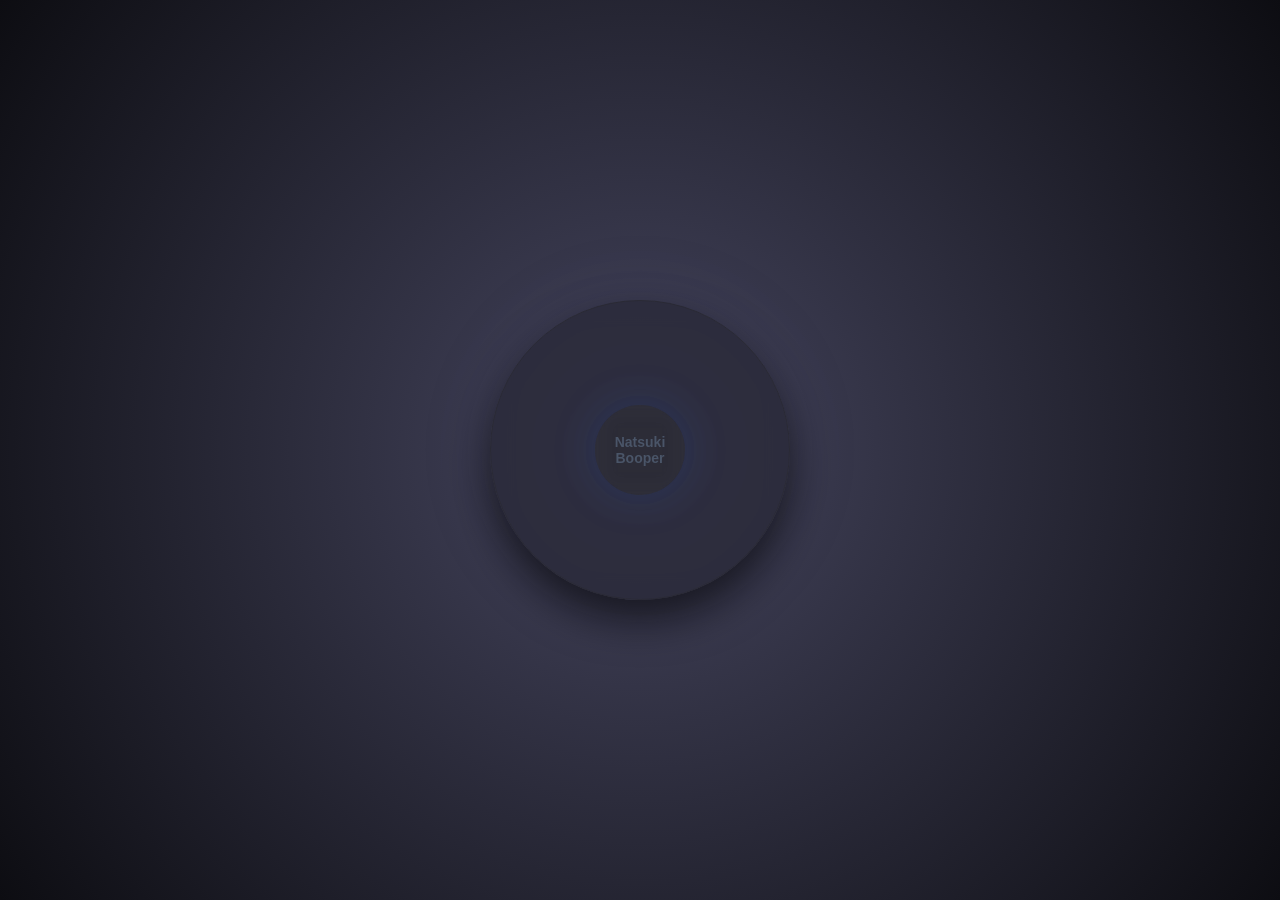
==== index.html @ a887ef33 "Initial commit" ====
<!DOCTYPE html>
<html lang="en">
<head>
    <meta charset="UTF-8">
    <meta name="viewport" content="width=device-width, initial-scale=1.0">
    <title>Menu</title>
    <style>
        * {
            margin: 0;
            padding: 0;
            box-sizing: border-box;
        }

        body {
            height: 100vh;
            display: flex;
            justify-content: center;
            align-items: center;
            /* Soft, elegant background gradient to make the menu pop */
            background: radial-gradient(circle at center, #45455e 0%, #0d0d12 100%); 
            font-family: -apple-system, BlinkMacSystemFont, "Segoe UI", Roboto, Helvetica, Arial, sans-serif;
            overflow: hidden;
        }

        /* --- The Round Floating Container --- */
        .menu-container {
            width: 300px;
            height: 300px;
            border-radius: 50%;
            /* Glass effect */
            background: rgba(39, 39, 53, 0.7);
            backdrop-filter: blur(12px);
            -webkit-backdrop-filter: blur(12px);
            border: 1px solid #2a2a35;
            /* Floating shadow */
            box-shadow: 
                0 20px 40px rgba(0, 0, 0, 0.6),
                0 0 80px rgba(80, 80, 120, 0.1);
            
            display: flex;
            justify-content: center;
            align-items: center;
        }

        /* --- Inner Grid for Links --- */
        .menu-grid {
            display: grid;
            grid-template-columns: repeat(1, 1fr);
            gap: 20px;
        }

        /* --- Individual Link Buttons --- */
        .menu-link {
            width: 90px;
            height: 90px;
            border-radius: 50%;
            background: rgba(54, 54, 54, 0.3);
            backdrop-filter: blur(12px);
            -webkit-backdrop-filter: blur(12px);
            box-shadow: 0 0 48px rgba(0, 89, 255, 0.15);
            
            display: flex;
            flex-direction: column;
            justify-content: center;
            align-items: center;
            
            text-decoration: none;
            color: #4a5568;
            font-weight: 600;
            font-size: 14px;
            text-align: center;
            
            transition: all 0.3s cubic-bezier(0.25, 0.8, 0.25, 1);
        }

        .menu-link:hover {
            transform: translateY(-5px) scale(1.05);
            box-shadow: 0 12px 24px rgba(0, 0, 0, 0.15);
            color: #4773ad;
            background: rgba(50, 64, 73, 0.5);
            backdrop-filter: blur(25px);
            -webkit-backdrop-filter: blur(25px);
        }

        .menu-link:active {
            transform: translateY(-2px) scale(1.02);
        }
    </style>
</head>
<body>

    <div class="menu-container">
        <div class="menu-grid">
            <a href="./NatsukiGlobal/index.html" class="menu-link">
                <span>Natsuki Booper</span>
            </a>

        </div>
    </div>

</body>
</html>
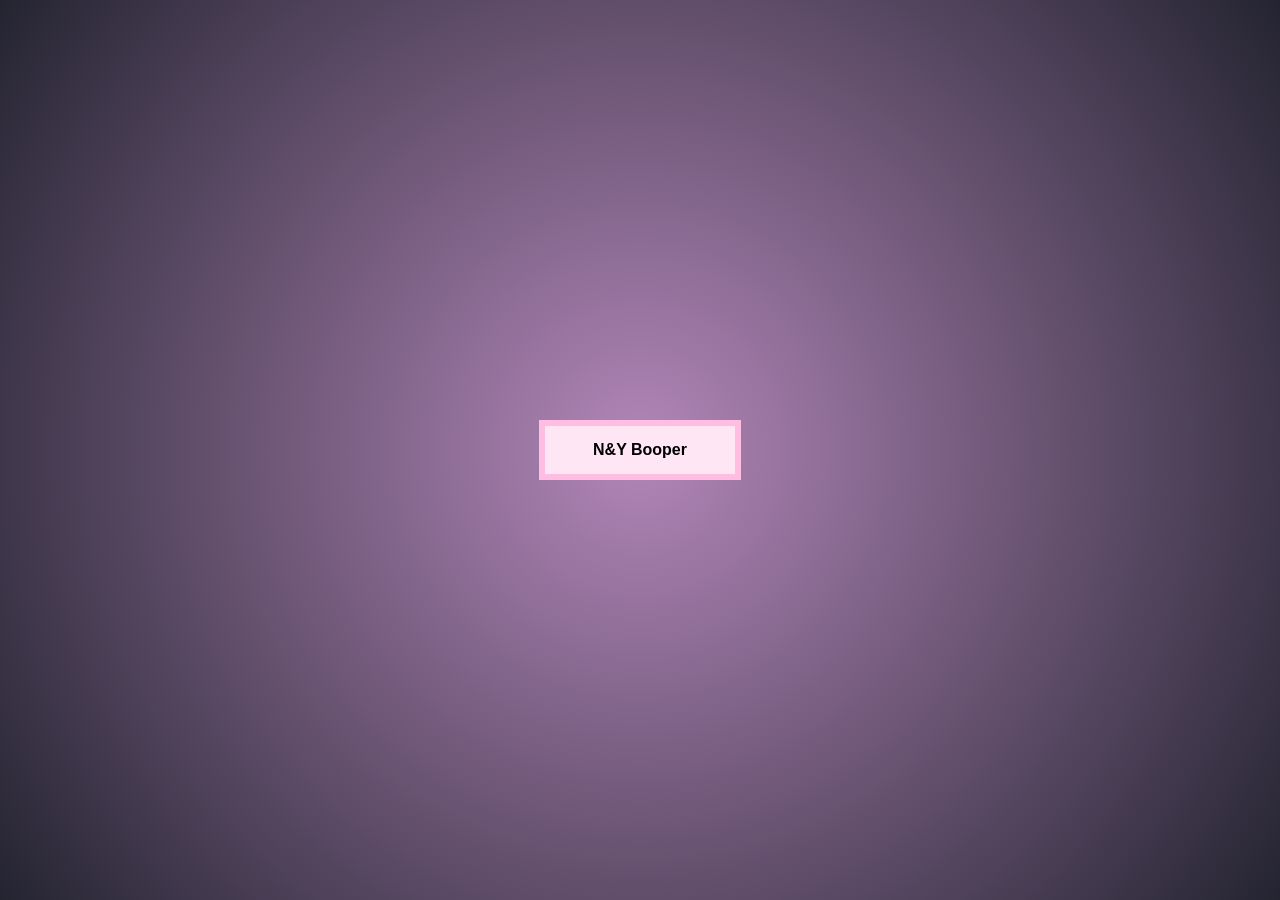
==== commit e03b13e4: "Update index.html" ====
--- a/index.html
+++ b/index.html
@@ -15,88 +15,33 @@
             height: 100vh;
             display: flex;
             justify-content: center;
+            background: radial-gradient(circle at center, #b286b8 0%, #242431 100%);
             align-items: center;
-            /* Soft, elegant background gradient to make the menu pop */
-            background: radial-gradient(circle at center, #45455e 0%, #0d0d12 100%); 
-            font-family: -apple-system, BlinkMacSystemFont, "Segoe UI", Roboto, Helvetica, Arial, sans-serif;
             overflow: hidden;
         }
 
-        /* --- The Round Floating Container --- */
-        .menu-container {
-            width: 300px;
-            height: 300px;
-            border-radius: 50%;
-            /* Glass effect */
-            background: rgba(39, 39, 53, 0.7);
-            backdrop-filter: blur(12px);
-            -webkit-backdrop-filter: blur(12px);
-            border: 1px solid #2a2a35;
-            /* Floating shadow */
-            box-shadow: 
-                0 20px 40px rgba(0, 0, 0, 0.6),
-                0 0 80px rgba(80, 80, 120, 0.1);
-            
-            display: flex;
+        .btn {
+            display: flex; 
             justify-content: center;
             align-items: center;
+            box-sizing: border-box;
+            border: 6px solid #ffbde1;
+            background: #ffe6f4;  
+            text-align: center;     
+            font-size: 1rem;
+            font-weight: 600;
+            padding: 24px 48px;
+            height: 1rem;
         }
 
-        /* --- Inner Grid for Links --- */
-        .menu-grid {
-            display: grid;
-            grid-template-columns: repeat(1, 1fr);
-            gap: 20px;
-        }
-
-        /* --- Individual Link Buttons --- */
-        .menu-link {
-            width: 90px;
-            height: 90px;
-            border-radius: 50%;
-            background: rgba(54, 54, 54, 0.3);
-            backdrop-filter: blur(12px);
-            -webkit-backdrop-filter: blur(12px);
-            box-shadow: 0 0 48px rgba(0, 89, 255, 0.15);
-            
-            display: flex;
-            flex-direction: column;
-            justify-content: center;
-            align-items: center;
-            
-            text-decoration: none;
-            color: #4a5568;
-            font-weight: 600;
-            font-size: 14px;
-            text-align: center;
-            
-            transition: all 0.3s cubic-bezier(0.25, 0.8, 0.25, 1);
-        }
-
-        .menu-link:hover {
-            transform: translateY(-5px) scale(1.05);
-            box-shadow: 0 12px 24px rgba(0, 0, 0, 0.15);
-            color: #4773ad;
-            background: rgba(50, 64, 73, 0.5);
-            backdrop-filter: blur(25px);
-            -webkit-backdrop-filter: blur(25px);
-        }
-
-        .menu-link:active {
-            transform: translateY(-2px) scale(1.02);
+        .btn:hover {
+            background: #ffffff;
         }
     </style>
 </head>
 <body>
 
-    <div class="menu-container">
-        <div class="menu-grid">
-            <a href="./NatsukiGlobal/index.html" class="menu-link">
-                <span>Natsuki Booper</span>
-            </a>
-
-        </div>
-    </div>
+    <button class="btn" onclick="window.location.href='./NatsukiGlobal/index.html';">N&Y Booper</button>
 
 </body>
 </html>
